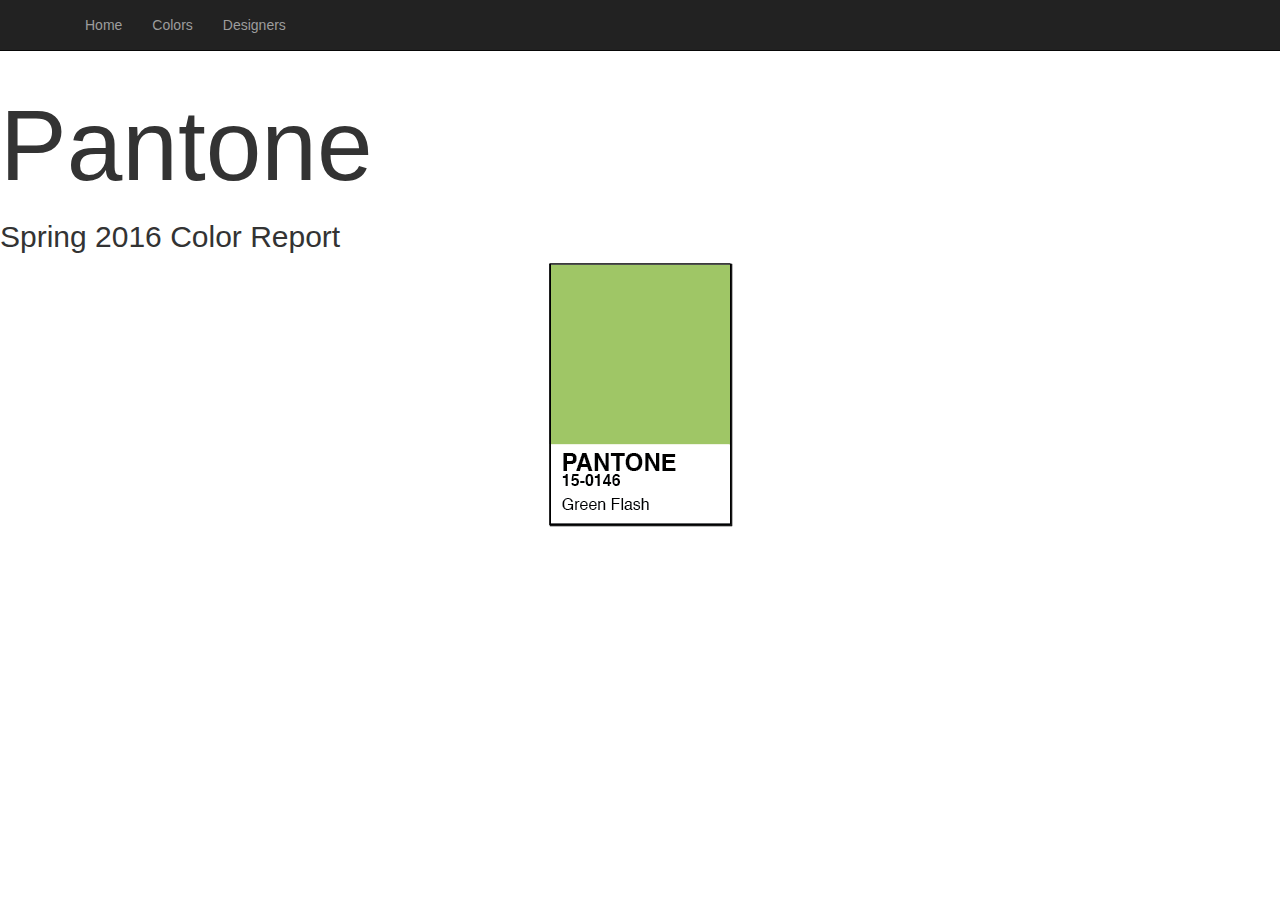
==== index.html @ 7e43dc3b "initial commit" ====
<!DOCTYPE html>
<html lang="en">

<head>
    <meta charset="utf-8">
    <meta http-equiv="X-UA-Compatible" content="IE=edge">
    <meta name="viewport" content="width=device-width, initial-scale=1">
    <meta name="description" content="">
    <meta name="author" content="">
    <title>Pantone Spring 2016</title>

    <!-- Bootstrap Core CSS -->
    <link href="css/bootstrap.min.css" rel="stylesheet">
        <!--Custom CSS-->
    <link href="css/style.css" rel="stylesheet">

    <!-- Custom CSS -->
    <style>
    body {
        padding-top: 70px;
        /* Required padding for .navbar-fixed-top. Remove if using .navbar-static-top. Change if height of navigation changes. */
    }
    </style>
    <!-- HTML5 Shim and Respond.js IE8 support of HTML5 elements and media queries -->
    <!-- WARNING: Respond.js doesn't work if you view the page via file:// -->
    <!--[if lt IE 9]>
        <script src="https://oss.maxcdn.com/libs/html5shiv/3.7.0/html5shiv.js"></script>
        <script src="https://oss.maxcdn.com/libs/respond.js/1.4.2/respond.min.js"></script>
    <![endif]-->
</head>

<body>
    <!-- Navigation -->
    <nav class="navbar navbar-inverse navbar-fixed-top" role="navigation">
        <div class="container">
            <!-- Brand and toggle get grouped for better mobile display -->
            <div class="navbar-header">
                <button type="button" class="navbar-toggle" data-toggle="collapse" data-target="#bs-example-navbar-collapse-1">
                    <span class="sr-only">Toggle navigation</span>
                    <span class="icon-bar"></span>
                    <span class="icon-bar"></span>
                    <span class="icon-bar"></span>
                </button>
                
            </div>
            <!-- Collect the nav links, forms, and other content for toggling -->
            <div class="collapse navbar-collapse" id="bs-example-navbar-collapse-1">
                <ul class="nav navbar-nav">
                    <li>
                        <a href="index.html">Home</a>
                    </li>
                    <li>
                        <a href="colors.html">Colors</a>
                    </li>
                    <li>
                        <a href="designers.html">Designers</a>
                    </li>
                </ul>
            </div>
            <!-- /.navbar-collapse -->
        </div>
        <!-- /.container -->
    </nav>
    <!-- Page Content -->


    <body>

    <section class="mainCallout">
        <div>
<h1>Pantone</h1>
                    <h2>Spring 2016 Color Report</h2>
                

                <div id="fan">
                <a href="designers.html">
                  <img src="img/swatch/RoseQuartz.png" alt="Rose Quartz" class="swatch">  
                  <img src="img/swatch/PeachEcho.png" alt="Peach Echo" class="swatch">
                  <img src="img/swatch/Serenity.png" alt="Serenity" class="swatch">
                  <img src="img/swatch/SnorkelBlue.png" alt="Snorkel Blue" class="swatch">
                  <img src="img/swatch/Buttercup.png" alt="Buttercup" class="swatch">
                  <img src="img/swatch/LilacGray.png" alt="Lilac Gray" class="swatch">
                  <img src="img/swatch/LimpettShell.png" alt="Limpett Shell" class="swatch">
                  <img src="img/swatch/Fiesta.png" alt="Fiesta" class="swatch">
                  <img src="img/swatch/IcedCoffee.png" alt="Iced Coffee" class="swatch">
                  <img src="img/swatch/GreenFlash.png" alt="Green Flash" class="swatch">
                  </a>
                  </div>
                    
            <!-- <a href="colors.html" class="btn">Colors</a>
            <a href="designers.html" class="btn">Designers</a> -->
        </div>
    </section>
</body>


</body>

</html>
---- css/style.css ----
/*GENERAL STLYES*/

h1 {
    font-size: 100px;
}

/*NAV STYLES*/

/*FAN STYLES*/

div#fan {
    width: 182px;
    height: 262px;
    margin: 0 auto;
}

div#fan img {
    width: 182px;
    height: 262px;
    box-shadow: 1px 1px 1px rgba(0, 0, 0, 0.2);
    position: absolute;
      transform-origin: center 400px; 
  transition: all .6s linear; 
}

div#fan:hover img:first-child,
div#fan:active img:first-child {
    transform: rotate(20deg);
}

div#fan:hover img:nth-child(2),
div#fan:active img:nth-child(2) {
    transform: rotate(16deg);
}

div#fan:hover img:nth-child(3),
div#fan:active img:nth-child(3) {
    transform: rotate(12deg);
}

div#fan:hover img:nth-child(4),
div#fan:active img:nth-child(4) {
    transform: rotate(8deg);
}

div#fan:hover img:nth-child(5),
div#fan:active img:nth-child(5) {
    transform: rotate(4deg);
}

div#fan:hover img:nth-child(6),
div#fan:active img:nth-child(6) {
    transform: rotate(0deg);
}

div#fan:hover img:nth-child(7),
div#fan:active img:nth-child(7) {
    transform: rotate(-4deg);
}

div#fan:hover img:nth-child(8),
div#fan:active img:nth-child(8) {
    transform: rotate(-8deg);
}

div#fan:hover img:nth-child(9),
div#fan:active img:nth-child(9) {
    transform: rotate(-12deg);
}

div#fan:hover img:last-child,
div#fan:active img:last-child {
    transform: rotate(-16deg);
}
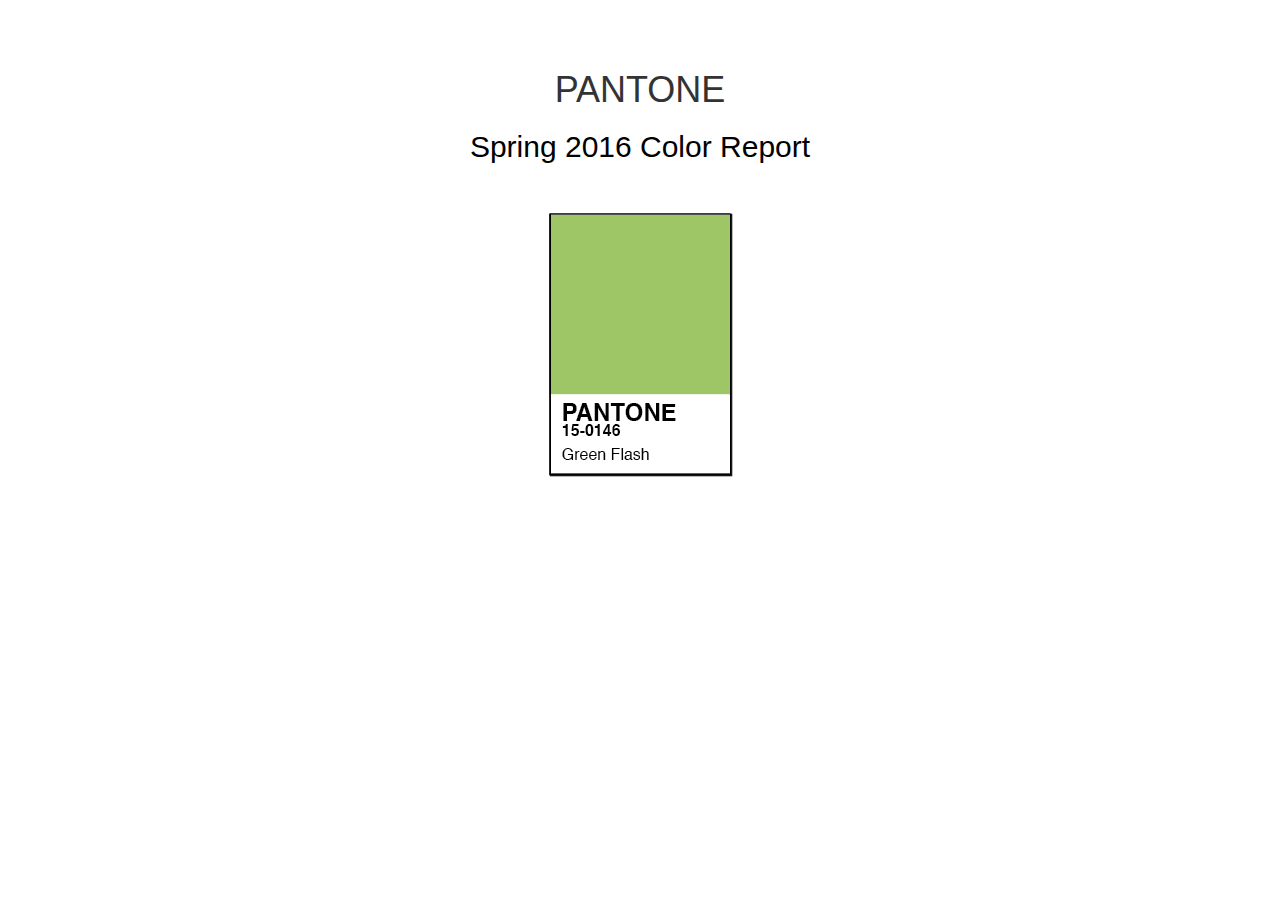
==== commit e7713fbc: "Static Pantone" ====
--- a/index.html
+++ b/index.html
@@ -8,92 +8,57 @@
     <meta name="description" content="">
     <meta name="author" content="">
     <title>Pantone Spring 2016</title>
-
     <!-- Bootstrap Core CSS -->
+        <link href="css/bootstrap.css" rel="stylesheet">
     <link href="css/bootstrap.min.css" rel="stylesheet">
-        <!--Custom CSS-->
+    <!--Custom CSS-->
     <link href="css/style.css" rel="stylesheet">
-
-    <!-- Custom CSS -->
-    <style>
-    body {
-        padding-top: 70px;
-        /* Required padding for .navbar-fixed-top. Remove if using .navbar-static-top. Change if height of navigation changes. */
-    }
-    </style>
-    <!-- HTML5 Shim and Respond.js IE8 support of HTML5 elements and media queries -->
-    <!-- WARNING: Respond.js doesn't work if you view the page via file:// -->
-    <!--[if lt IE 9]>
-        <script src="https://oss.maxcdn.com/libs/html5shiv/3.7.0/html5shiv.js"></script>
-        <script src="https://oss.maxcdn.com/libs/respond.js/1.4.2/respond.min.js"></script>
-    <![endif]-->
+    <!--Social Font -->
+<!--     <link href="/wordpress/wp-content/themes/pantone/socicon.ttf"> -->
+    <!--Favicon-->
+    <link rel="icon" type="image/png" href="img/favicon.png" />
+   
 </head>
 
-<body>
-    <!-- Navigation -->
-    <nav class="navbar navbar-inverse navbar-fixed-top" role="navigation">
-        <div class="container">
-            <!-- Brand and toggle get grouped for better mobile display -->
-            <div class="navbar-header">
-                <button type="button" class="navbar-toggle" data-toggle="collapse" data-target="#bs-example-navbar-collapse-1">
-                    <span class="sr-only">Toggle navigation</span>
-                    <span class="icon-bar"></span>
-                    <span class="icon-bar"></span>
-                    <span class="icon-bar"></span>
-                </button>
-                
+
+<body class="home">
+
+    <section>
+        <div>
+            <h1>PANTONE</h1>
+            <h2 id="sub">Spring 2016 Color Report</h2>
+            <div id="fan" class="img-responsive">
+                <a href="designers.html">
+                    <img src="img/swatch/RoseQuartz.png" alt="Rose Quartz" class="img-responsive">
+                    <img src="img/swatch/PeachEcho.png" alt="Peach Echo" class="img-responsive">
+                    <img src="img/swatch/Serenity.png" alt="Serenity" class="img-responsive">
+                    <img src="img/swatch/SnorkelBlue.png" alt="Snorkel Blue" cclass="img-responsive">
+                    <img src="img/swatch/Buttercup.png" alt="Buttercup" cclass="img-responsive">
+                    <img src="img/swatch/LilacGray.png" alt="Lilac Gray" class="img-responsive">
+                    <img src="img/swatch/LimpettShell.png" alt="Limpett Shell" class="img-responsive">
+                    <img src="img/swatch/Fiesta.png" alt="Fiesta" class="img-responsive">
+                    <img src="img/swatch/IcedCoffee.png" alt="Iced Coffee" class="img-responsive">
+                    <img src="img/swatch/GreenFlash.png" alt="Green Flash" class="img-responsive">
+                </a>
             </div>
-            <!-- Collect the nav links, forms, and other content for toggling -->
-            <div class="collapse navbar-collapse" id="bs-example-navbar-collapse-1">
-                <ul class="nav navbar-nav">
-                    <li>
-                        <a href="index.html">Home</a>
-                    </li>
-                    <li>
-                        <a href="colors.html">Colors</a>
-                    </li>
-                    <li>
-                        <a href="designers.html">Designers</a>
-                    </li>
-                </ul>
-            </div>
-            <!-- /.navbar-collapse -->
-        </div>
-        <!-- /.container -->
-    </nav>
-    <!-- Page Content -->
-
-
-    <body>
-
-    <section class="mainCallout">
-        <div>
-<h1>Pantone</h1>
-                    <h2>Spring 2016 Color Report</h2>
-                
-
-                <div id="fan">
-                <a href="designers.html">
-                  <img src="img/swatch/RoseQuartz.png" alt="Rose Quartz" class="swatch">  
-                  <img src="img/swatch/PeachEcho.png" alt="Peach Echo" class="swatch">
-                  <img src="img/swatch/Serenity.png" alt="Serenity" class="swatch">
-                  <img src="img/swatch/SnorkelBlue.png" alt="Snorkel Blue" class="swatch">
-                  <img src="img/swatch/Buttercup.png" alt="Buttercup" class="swatch">
-                  <img src="img/swatch/LilacGray.png" alt="Lilac Gray" class="swatch">
-                  <img src="img/swatch/LimpettShell.png" alt="Limpett Shell" class="swatch">
-                  <img src="img/swatch/Fiesta.png" alt="Fiesta" class="swatch">
-                  <img src="img/swatch/IcedCoffee.png" alt="Iced Coffee" class="swatch">
-                  <img src="img/swatch/GreenFlash.png" alt="Green Flash" class="swatch">
-                  </a>
-                  </div>
-                    
             <!-- <a href="colors.html" class="btn">Colors</a>
             <a href="designers.html" class="btn">Designers</a> -->
         </div>
     </section>
+
+
+
+    <!-- jQuery Version 1.11.1 -->
+    <script src="js/jquery-1.11.1.js"></script>
+    <!-- Bootstrap Core JavaScript -->
+    <script src="js/bootstrap.min.js"></script>
+    <!--Custom JS -->
+        <link href="css/bootstrap.css" rel="stylesheet">
+        <script src="js/pantone.js"></script>
 </body>
 
 
-</body>
+</html>
 
-</html>
+
+
